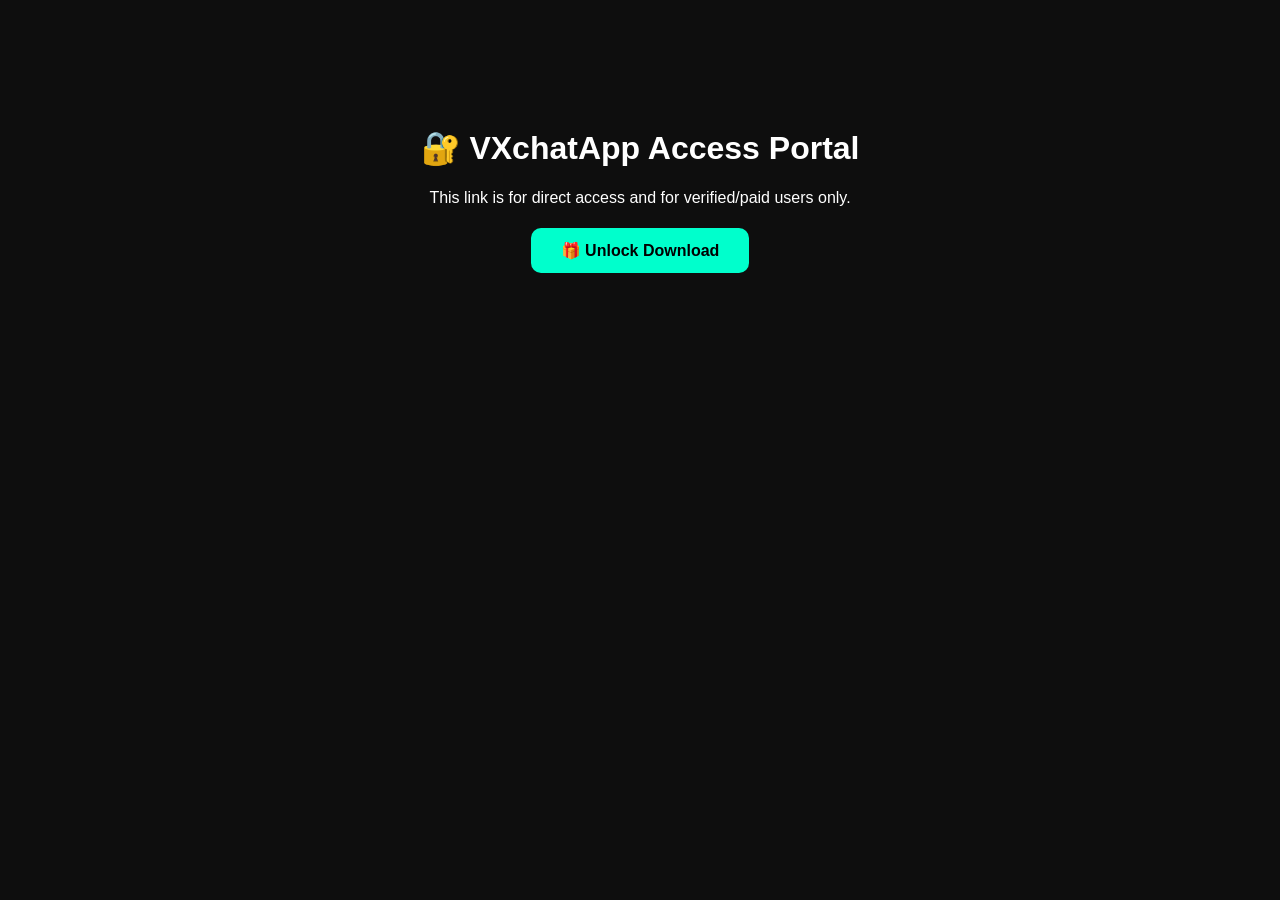
==== unlock-page/index.html @ 5c3db1d8 "Add unlock-page with dedicated index.html for access portal" ====
<!-- unlock.html -->
<!DOCTYPE html>
<html lang="en">
<head>
  <meta charset="UTF-8">
  <title>🔓 VXchatApp Unlock</title>
  <style>
    body {
      background-color: #0e0e0e;
      color: #fff;
      font-family: 'Orbitron', sans-serif;
      text-align: center;
      padding: 100px 20px;
    }
    a {
      background: #00ffcc;
      color: #000;
      padding: 14px 30px;
      font-weight: bold;
      text-decoration: none;
      border-radius: 10px;
      transition: all 0.3s;
    }
    a:hover {
      background: #fff;
      color: #111;
    }
  </style>
</head>
<body>
  <h1>🔐 VXchatApp Access Portal</h1>
  <p>This link is for direct access and for verified/paid users only.</p>
  <br>
  <a href="https://drive.google.com/drive/folders/1oMA4xLZNbM6VQJtFQ2J-EyYKqoCEaqbm?usp=sharing" target="_blank">
    🎁 Unlock Download
  </a>
</body>
</html>
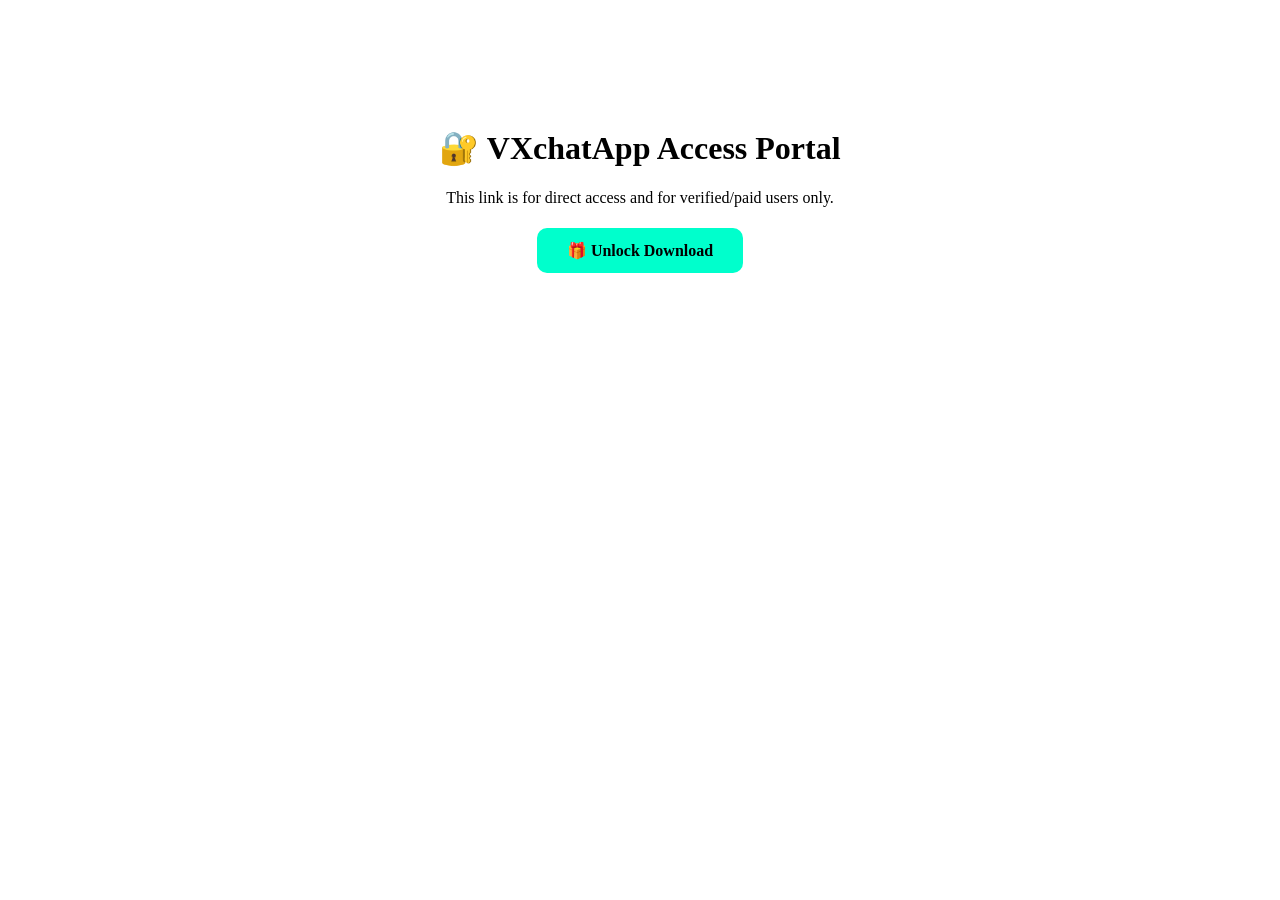
==== commit 700af654: "Initial commit with VXchatApp" ====
--- a/unlock-page/index.html
+++ b/unlock-page/index.html
@@ -1,14 +1,11 @@
-<!-- unlock.html -->
 <!DOCTYPE html>
 <html lang="en">
 <head>
-  <meta charset="UTF-8">
-  <title>🔓 VXchatApp Unlock</title>
+  <meta charset="UTF-8" />
+  <meta name="viewport" content="width=device-width, initial-scale=1.0"/>
+  <title>VXchatApp Unlock Portal</title>
   <style>
     body {
-      background-color: #0e0e0e;
-      color: #fff;
-      font-family: 'Orbitron', sans-serif;
       text-align: center;
       padding: 100px 20px;
     }
@@ -31,7 +28,7 @@
   <h1>🔐 VXchatApp Access Portal</h1>
   <p>This link is for direct access and for verified/paid users only.</p>
   <br>
-  <a href="https://drive.google.com/drive/folders/1oMA4xLZNbM6VQJtFQ2J-EyYKqoCEaqbm?usp=sharing" target="_blank">
+  <a href="https://drive.google.com/file/d/12-h0Z_34jubaLMaylXBO2n_p4XynzOsI/view?usp=sharing" target="_blank">
     🎁 Unlock Download
   </a>
 </body>
